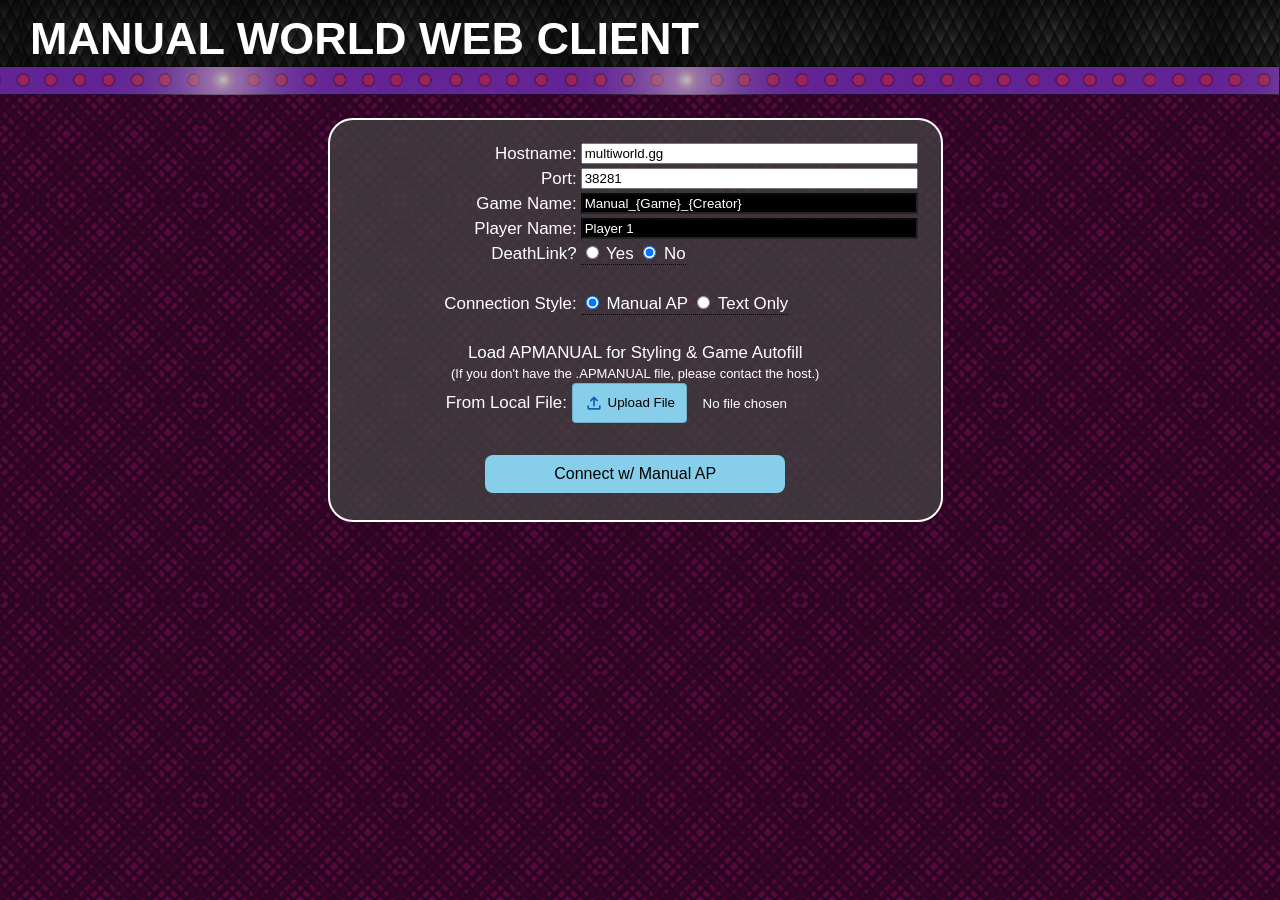
==== index.html @ 564fc8d7 "adjust to new manual format" ====
<!DOCTYPE html>
<html lang="en">

<head>
    <meta charset="UTF-8" />
    <title>Manual World Web Client</title>
    <link rel="stylesheet" href="style.css">
    <script src="jszip.js"></script>
    <script src="scripts/jszip-utils.js"></script>
    <script src="https://code.jquery.com/jquery-3.7.1.min.js"></script>
</head>

<body>
    <div class="loginTitle">
        <div class="textTitle">MANUAL WORLD WEB CLIENT</div>
    </div>
    <table style="width: 98vw; text-align: center; vertical-align: middle;">
        <tr>
            <td>
                <table
                    style="background-color: rgba(68, 68, 68, 0.76); text-align: center; padding: 20px; border-radius: 25px; border: 2px solid white;"
                    align="center">
                    <tr>
                        <td style="text-align: right; width:40%">Hostname:</td>
                        <td style="text-align: left"><input id="hostname" type='text' class="login" size="40"
                                value="multiworld.gg"></td>
                    </tr>
                    <tr>
                        <td style="text-align: right">Port:</td>
                        <td style="text-align: left"><input id="port" type='text' class="login" size="40" value="38281">
                        </td>
                    </tr>
                    <tr>
                        <td style="text-align: right">Game Name:</td>
                        <td style="text-align: left"><input id="game" type='text' class="login" size="40"
                                value="Manual_{Game}_{Creator}" disabled></td>
                    </tr>
                    <tr>
                        <td style="text-align: right">Player Name:</td>
                        <td style="text-align: left">
                            <input id="player" type='text' class="login" size="40" value="Player 1" disabled>
                        </td>
                    </tr>
                    <tr>
                        <td style="text-align: right">DeathLink?</td>
                        <td style="text-align: left">
                            <div class="tooltip">
                                <input id="deathlink" type='radio' class="login" name='deathlink' value="yes"> Yes
                                <input id="deathlink" type='radio' class="login" name="deathlink" value="no" checked> No
                                <span class="tooltiptext">DeathLink is a work in progress for Manuals. You will have to
                                    kill yourself within your game to complete the link.</span>
                            </div>
                        </td>
                    </tr>
                    <tr>
                        <td colspan="2">&nbsp;</td>
                    </tr>
                    <tr>
                        <td style="text-align: right">Connection Style:</td>
                        <td style="text-align: left;">
                            <div class="tooltip">
                                <input id="clientType" type='radio' class="login" name='clientType' value="manual"
                                    checked> Manual
                                AP
                                <input id="clientType" type='radio' class="login" name="clientType" value="text"> Text
                                Only
                                <span class="tooltiptext">Decide if you are joining a game or viewing text only.</span>
                            </div>
                        </td>
                    </tr>
                    <tr>
                        <td colspan="2">&nbsp;</td>
                    </tr>
                    <tr>
                        <td colspan="2">
                            Load APMANUAL for Styling & Game Autofill<br>
                            <span style="font-size: small;">(If you don't have the .APMANUAL file, please
                                contact the host.)</span><br>
                            From Local File: <input type="file" id="style" name="style">
                        </td>
                    </tr>
                    <tr>
                        <td colspan="2">
                            &nbsp;
                        </td>
                    </tr>
                    <tr>
                        <td colspan="2">
                            <button id="manualBtn" onclick="connect('manual')" style="width: 300px;">Connect w/ Manual
                                AP</button>
                            <button id='textBtn' onclick="connect('text')" style="width: 300px; display:none;">Connect
                                w/ Text
                                Only</button>
                        </td>
                    </tr>
                </table>
            </td>
        </tr>
        <tr>
            <td>
                <div id="err" style="background-color: red;"></div>
            </td>
        </tr>
    </table>
    <div style="text-align: center; width: 100%; position:fixed; bottom: 0px;" id="buildText" onclick="changeLog()">
    </div>

    <!-- The Modal -->
    <div id="myModal" class="modal">

        <!-- Modal content -->
        <div class="modal-content">
            <span class="close">&times;</span>
            <span id="changelog"></span>
        </div>

    </div>

    <script src="scripts/build.js"></script>
    <script src="scripts/login.js"></script>
</body>

</html>
---- style.css ----
html {
    background-color: black;
    color: white;
    font-family: Arial, Helvetica, sans-serif;
    background-image: url("./img/ocean-night.png");
    background-size: 200px auto;
}

table {
    font-size: calc(16px + 0.1vh);
}

.loginTitle {
    background-image: url('./img/ocean-header-night.png');
    background-position: center bottom;
    background-repeat: repeat-x;
    text-align: left;
    color: white;
    padding: 30px;
    top: -20px;
    left: -8px;
    position: relative;
    width: calc(100% - 45px);
}

.textTitle {
    font-size: 45px;
    font-weight: bold;
    margin-top: -5px;
}

.header {
    font-size: 24px;
    font-weight: bold;
    text-align: center;
    width: 310px;
}

.tracker {
    vertical-align: top;
    padding: 10px;
    background-color: gray;
}

.tracker img {
    width: 60px;
}

.tracker td {
    height: 65px;
}

.trackerBoss {
    vertical-align: top;
    padding: 10px;
    background-color: gray;
}

.trackerBoss img {
    height: 100px;
}

.trackerBoss td {
    height: 65px;
}

.counter {
    padding: 20px;
    width: 60px;
}

.counterBR {
    text-align: center;
}

.checks {
    vertical-align: top;
}

.checkValue {
    font-size: 18px;
}

div.scrollable {
    width: 300px;
    max-height: 200px;
    margin: 0;
    padding: 0;
    overflow: auto;
}

/* width */
::-webkit-scrollbar {
    width: 5px;
}

/* Track */
::-webkit-scrollbar-track {
    box-shadow: inset 0 0 5px grey;
    border-radius: 10px;
}

/* Handle */
::-webkit-scrollbar-thumb {
    background: white;
    border-radius: 10px;
}

/* Handle on hover */
::-webkit-scrollbar-thumb:hover {
    background: gray;
}

button {
    background-color: skyblue;
    /* Green */
    border: none;
    color: black;
    text-align: center;
    text-decoration: none;
    display: inline-block;
    font-size: 16px;
    margin: 4px 2px;
    transition-duration: 0.4s;
    cursor: pointer;
    border-radius: 8px;
    padding: 10px 20px;
}

.connButton {
    width: 200px;
}

.button1:hover {
    background-color: white;
    color: black;
}

.button1 {
    background-color: #4CAF50;
    color: white;
}

.button3:hover {
    background-color: white;
    color: black;
}

.button3 {
    background-color: #f44336;
    color: white;
}

.counter {
    font-size: 24px;
    font-weight: bolder;
}

#log {
    font-size: 18px;
}

.trackerNum {
    font-size: 24px;
}

.magic {
    height: 45px;
}

.forms {
    height: 40px;
}

.unlocks {
    height: 26px;
}

.worldTracker {
    height: 40px;
    text-align: center;
}

.worldRem {
    text-align: center;
}

input[type="file"] {
    outline: none;
    padding: 4px;
    margin: -4px;
}

input[type="file"]::before {
    top: 16px;
}

input[type="file"]::after {
    top: 14px;
}

/* ------- From Step 2 ------- */

input[type="file"] {
    position: relative;
}

input[type="file"]::file-selector-button {
    width: 115px;
    color: transparent;
}

/* Faked label styles and icon */
input[type="file"]::before {
    position: absolute;
    pointer-events: none;
    /*   top: 11px; */
    left: 40px;
    color: black;
    content: "Upload File";
}

input[type="file"]::after {
    position: absolute;
    pointer-events: none;
    /*   top: 10px; */
    left: 16px;
    height: 20px;
    width: 20px;
    content: "";
    background-image: url("data:image/svg+xml,%3Csvg xmlns='http://www.w3.org/2000/svg' viewBox='0 0 24 24' fill='%230964B0'%3E%3Cpath d='M18 15v3H6v-3H4v3c0 1.1.9 2 2 2h12c1.1 0 2-.9 2-2v-3h-2zM7 9l1.41 1.41L11 7.83V16h2V7.83l2.59 2.58L17 9l-5-5-5 5z'/%3E%3C/svg%3E");
}

/* ------- From Step 1 ------- */

/* file upload button */
input[type="file"]::file-selector-button {
    border-radius: 4px;
    padding: 0 16px;
    height: 40px;
    cursor: pointer;
    background-color: skyblue;
    border: 1px solid rgba(0, 0, 0, 0.16);
    box-shadow: 0px 1px 0px rgba(0, 0, 0, 0.05);
    margin-right: 16px;
    transition: background-color 200ms;
}

/* file upload button hover state */
input[type="file"]::file-selector-button:hover {
    background-color: #f3f4f6;
}

/* file upload button active state */
input[type="file"]::file-selector-button:active {
    background-color: #e5e7eb;
}

div#log,
div#hints {
    height: calc(95%);
    margin: 0;
    padding: 0;
    overflow: auto;
}

div#items,
div#locations {
    height: calc(95%);
    margin: 0;
    padding: 0;
    overflow: auto;
}

.items {
    cursor: pointer;
}

.locations {
    background-color: rgb(0, 119, 255);
    border: 1px solid white;
    padding-top: 2px;
    padding-bottom: 2px;
    text-align: center;
    cursor: pointer;
}

.is-hidden,
.dont-show {
    display: none;
}

.itemsStyle {
    background-color: rgb(0, 173, 145);
    color: black;
    border: 1px solid white;
    padding-top: 3px;
    padding-bottom: 3px;
    text-align: center;
    cursor: pointer;
}

/* The Modal (background) */
.modal {
    display: none;
    /* Hidden by default */
    position: fixed;
    /* Stay in place */
    z-index: 1;
    /* Sit on top */
    left: 0;
    top: 0;
    width: 100%;
    /* Full width */
    height: 100%;
    /* Full height */
    overflow: auto;
    /* Enable scroll if needed */
    background-color: rgb(0, 0, 0);
    /* Fallback color */
    background-color: rgba(0, 0, 0, 0.4);
    /* Black w/ opacity */
}

/* Modal Content/Box */
.modal-content {
    background-color: #3f3f3f;
    margin: 15% auto;
    /* 15% from the top and centered */
    padding: 20px;
    border: 1px solid #888;
    width: 80%;
    /* Could be more or less, depending on screen size */
}

/* The Close Button */
.close {
    color: #aaa;
    float: right;
    font-size: 28px;
    font-weight: bold;
}

.close:hover,
.close:focus {
    color: black;
    text-decoration: none;
    cursor: pointer;
}

.textMsg,
.hintMsg {
    border: solid white 1px;
    background-color: #3f3f3f;
    padding: 7px;
}

input[type=text]:disabled {
    background-color: black;
    color: white;
}

/*Tooltip Start*/
.tooltip {
    position: relative;
    display: inline-block;
    border-bottom: 1px dotted black;
}

.tooltip .tooltiptext {
    visibility: hidden;
    width: 300px;
    background-color: black;
    color: #fff;
    text-align: center;
    border-radius: 6px;
    padding: 5px;

    /* Position the tooltip */
    position: absolute;
    z-index: 1;
    top: 100%;
    left: 50%;
    margin-left: -60px;
}

.tooltip:hover .tooltiptext {
    visibility: visible;
}

/*Tooltip End*/
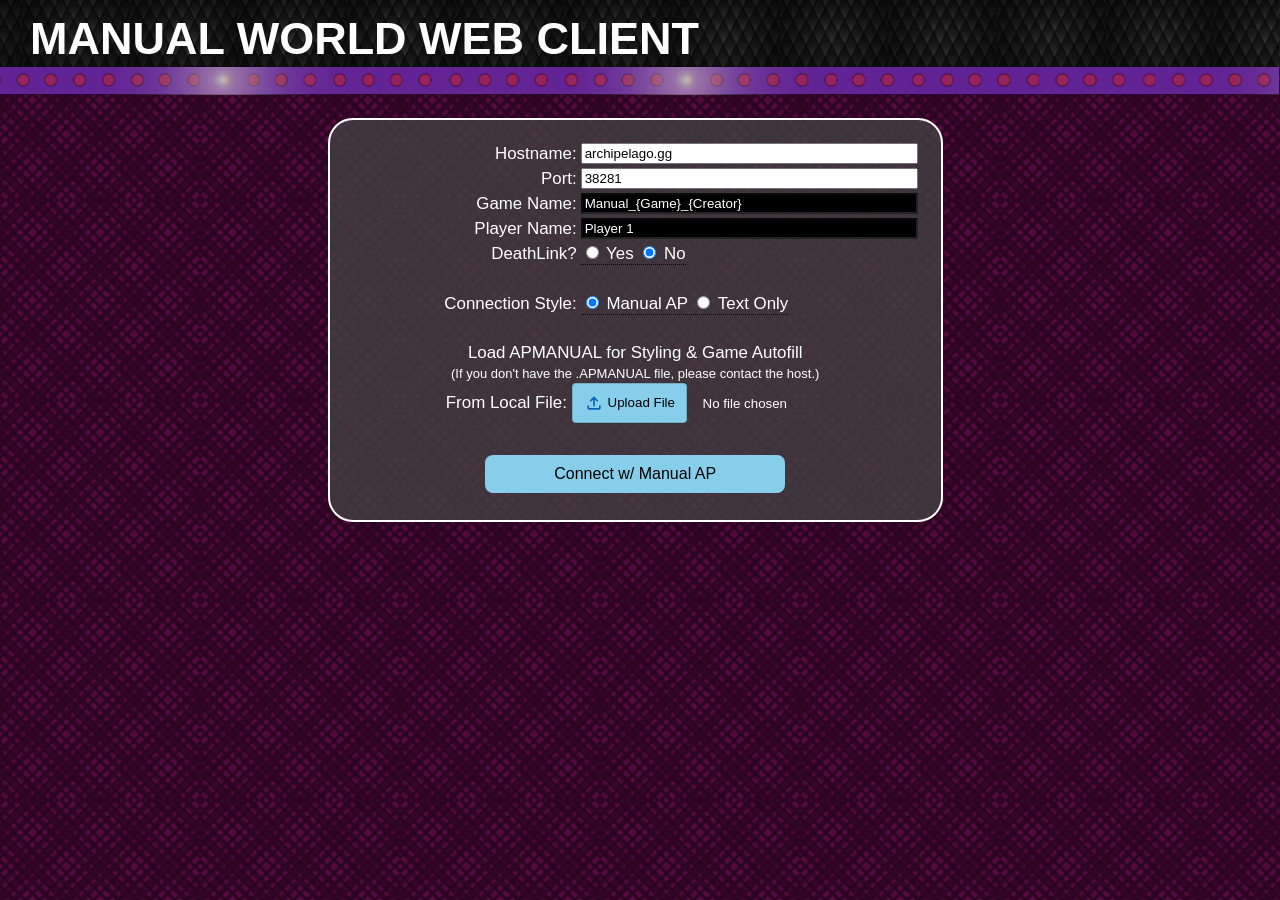
==== commit 9191c1ee: "change default host to archipelago" ====
--- a/index.html
+++ b/index.html
@@ -23,7 +23,7 @@
                     <tr>
                         <td style="text-align: right; width:40%">Hostname:</td>
                         <td style="text-align: left"><input id="hostname" type='text' class="login" size="40"
-                                value="multiworld.gg"></td>
+                                value="archipelago.gg"></td>
                     </tr>
                     <tr>
                         <td style="text-align: right">Port:</td>
--- a/style.css
+++ b/style.css
@@ -274,6 +274,8 @@
 
 .items {
     cursor: pointer;
+    padding-left: 1rem;
+    padding-right: 1rem;
 }
 
 .locations {
@@ -294,8 +296,7 @@
     background-color: rgb(0, 173, 145);
     color: black;
     border: 1px solid white;
-    padding-top: 3px;
-    padding-bottom: 3px;
+    padding: 3px;
     text-align: center;
     cursor: pointer;
 }
@@ -389,3 +390,22 @@
 }
 
 /*Tooltip End*/
+
+:root {
+    --item-width: 150px;
+}
+
+.itemsContainer {
+    display: grid;
+    grid-template-columns: repeat(auto-fit, minmax(min(100%, max(var(--item-width), 100%/10)), 1fr));
+    justify-content: center;
+}
+
+.itemCard {
+    width: var(--item-width);
+    max-width: 100%;
+}
+
+.character-avatar {
+    width: 100%;
+}
